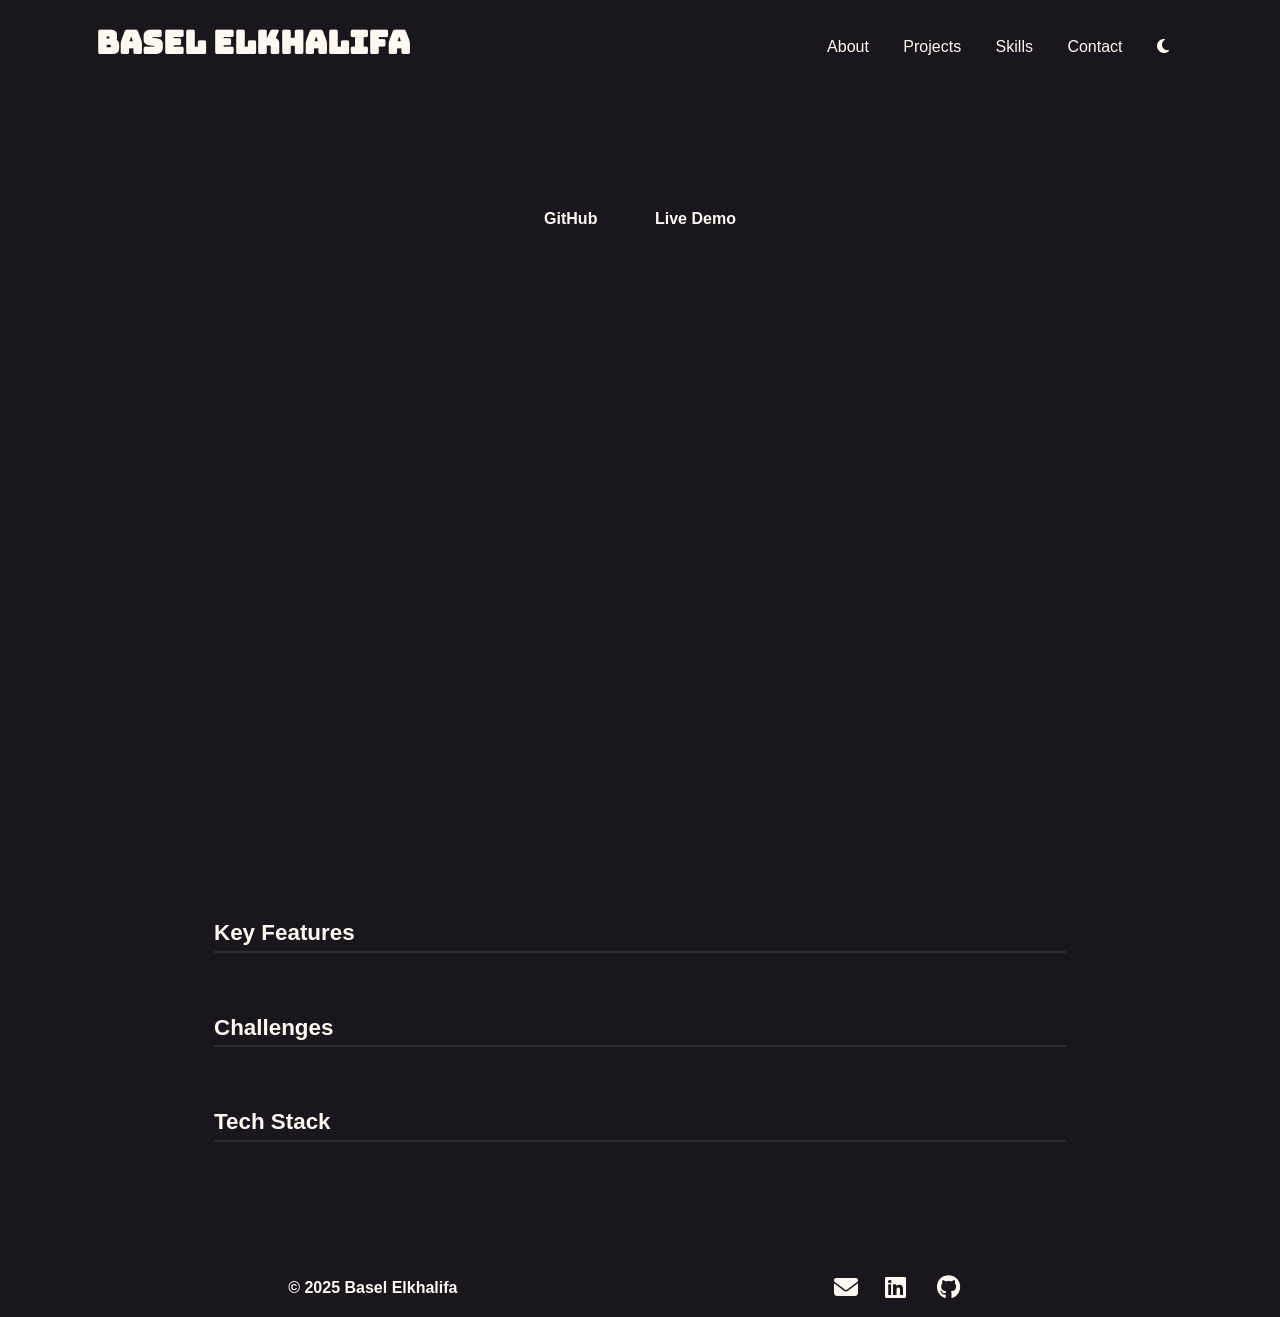
==== project.html @ 7e26eb16 "first commit" ====
<!DOCTYPE html>
<html lang="en">
  <head>
    <meta charset="UTF-8" />
    <title id="nav-title">Project Details</title>
    <link rel="stylesheet" href="portfolio.css" />
    <link rel="preconnect" href="https://fonts.googleapis.com" />
    <link rel="preconnect" href="https://fonts.gstatic.com" crossorigin />
    <link
      href="https://fonts.googleapis.com/css2?family=Bungee&display=swap"
      rel="stylesheet"
    />
    <link
      rel="stylesheet"
      href="https://cdnjs.cloudflare.com/ajax/libs/font-awesome/6.7.2/css/all.min.css"
      integrity="sha512-Evv84Mr4kqVGRNSgIGL/F/aIDqQb7xQ2vcrdIwxfjThSH8CSR7PBEakCr51Ck+w+/U6swU2Im1vVX0SVk9ABhg=="
      crossorigin="anonymous"
      referrerpolicy="no-referrer"
    />
    <script src="components/header.js" defer></script>
    <script src="components/footer.js" defer></script>
  </head>
  <body>
    <header-component></header-component>
    <main id="project-detail">
      <section class="project-landing">
        <div class="landing-text">
          <h1 id="project-title"></h1>
          <p id="project-desc"></p>
        </div>
        <div class="project-links">
          <a id="github-link" target="_blank">GitHub</a>
          <a id="demo-link" target="_blank">Live Demo</a>
        </div>
        <div class="projectImg">
          <img src="" alt="" id="project-image" />
        </div>
      </section>

      <section class="key-features">
        <h2>Key Features</h2>
        <ol id="project-features"></ol>
      </section>

      <section class="chal-sol">
        <h2>Challenges</h2>
        <p id="project-challenges"></p>
      </section>
      <section class="tech-stack">
        <h2>Tech Stack</h2>
        <p id="project-tech"></p>
      </section>
    </main>
    <footer-component></footer-component>

    <script src="js/project.js"></script>
    <script src="js/portfolio.js"></script>
  </body>
</html>
---- portfolio.css ----
/* top level css */
:root {
  --bg :#19171D;
  --text: #fff8f0;
  --accent: #646b77;
}

[data-theme = "light"] {
  --bg: #e2e2e2;
  --text: #222433;
  --accent: #8D99AE;
}

* {
  box-sizing: border-box;
  margin: 0;
  padding: 0;
  transition-duration: 500ms;
}

html {
  scroll-behavior: smooth;
  font-family: 'Noto sans', sans-serif;
}

h1 {
  font-family: 'Bungee', sans-serif;
}

h2, h3 {
  font-family: 'Noto Sans', sans-serif;
  font-weight: bolder;
}

body{
  background-color: var(--bg);
  color: var(--text);
  display: flex;
  flex-direction: column;
  gap: 24px;
  min-height: 100vh;
  padding-top: 1.3rem;
}

header,
main,
footer {
  max-width: 100%;
  margin: 0 auto;
  width: 85vw;
}

header {
  display: flex;
  justify-content: space-between;
  align-items: center;
  padding-bottom: 1rem;
  border-bottom: 1px solid rgba(0, 0, 0, 0.1);
}

main {
  flex-direction: column;
  display: flex;
}

/* Navbar */
nav {
  padding-top: 10px;
  float: right;
}

ul {
  font-size: 16px;
  
}

li, a {
  display: inline-block;
  padding-right: 15px;
  text-decoration: none;
}

li:hover {
  cursor: pointer;
}

/* Links in navbar */
.dest {
  color: var(--text);
  text-decoration: none;
  transition: 0.15s ease;
}

.dest:hover {
  color: var(--accent);
  transform: scale(1.05);
}

/* home css */
.home {
  display: flex;
  flex-direction: column;
  justify-content: center;
  align-items: center;
  height: 95vh;
  width: 100%;
  position: relative;
  text-align: center;
  gap: 10px;
}

.btn-wrapper {
  display: block;
  text-align: center;
}

.calltoact {
  border: none;
  border-radius: 3em;
  box-shadow: 2px 2px 2px rgba(0,0,0,0.2);
  display: inline-block;
  font-size: 1em;
  padding: 1em 2em;
  width: auto;
  background-color: var(--text);
  color: var(--bg) !important;
}

.calltoact:hover {
  background-color: #777;
}

/* Section spacing */
section {
  padding-bottom: 30px;
}

section > * {
  padding-top: 10px;
}

/* About section */
.about-container {
  display: flex;
  justify-content: center;
  align-items: center;
  padding: 2em;
  gap: 30px;
}

.about-entry p {
  margin-bottom: 1rem;
  line-height: 1.6;
}

.headshot {
  width: 150px;
  border-radius: 20px;
  
}

/* Project section */
.project-container {
    display: grid;
    grid-template-columns: repeat(auto-fit, minmax(250px, 1fr));
    gap: 30px;
    padding: 2em;
}

.project-card {
  display: flex;
  flex-direction: column;
  align-items: center;
  gap: 10px;
  background: var(--bg);
  color: var(--text);
  padding: 24px;
  border-radius: 16px;
  box-shadow: 0px 8px 20px rgba(0,0,0,0.15);
}

.project-card:hover {
  cursor: pointer;
  transition: 100ms;
  transform: translateY(-5px);
}

.project-card a {
  color: var(--text);
  font-weight: bold;
}

.project-card a:hover {
  text-decoration: underline;
}

/* skills section */
.skills {
  display: grid;
  grid-template-columns: repeat(auto-fit, minmax(250px, 1fr));
  padding: 2em;
  gap: 3rem;
  margin-top: 1.5rem;
  width: 100%;
}

.skills-container {
  display: flex;
  justify-content: space-evenly;
  padding-top: 10px;
}

.skill {
  width: 100%;
  display: flex;
  flex-direction: column;
  justify-content: space-evenly;
  gap: 5px;
}

.skill > h3 {
  font-size: large;
  align-self: center;
}

.skill-card {
  display: flex;
  flex-direction: column;
  gap: 10px;
  justify-content: center;
  align-items: center;
  opacity: 0.7;
}

.skill-tech {
  display: flex;
  gap: 10px;
  justify-content: center;
  align-items: center;
}

.skill-card > img, .skill-tech > img {
  width: 40px;
}

.skill-card:hover {
  transform: scale(1.1);
  opacity: 1;
}

/* education section */
.education {
  padding: 2em 0;
}

.edu-entry {
  display: flex;
  align-items: center;
  gap: 1.5rem;
  padding: 1.5rem;
  border-radius: 12px;
  background: rgba(0, 0, 0, 0.03);
}

.edu-logo img {
  width: 200px;
}

.edu-details h3 {
  margin-bottom: 0.3rem;
}

.edu-details .school {
  font-style: italic;
  opacity: 0.8;
  margin-bottom: 0.5rem;
}

/* contact section */
.contact a {
  display: inline-block;
  margin-right: 1rem;
  font-weight: bold;
}

/* footer */
footer {
  border-top: 1px solid rgba(0, 0, 0, 0.1);
  padding: 20px 0px;
  font-weight: 600;
  display: flex;
  justify-content: space-around;
}

.footer-links i{
  color: var(--text);
  width: 2rem;
  scale: 150%;
}

/* Project page css */
#project-detail {
  max-width: 900px;
  margin: 0 auto;
  padding: 2.5rem 1.5rem;
  display: flex;
  flex-direction: column;
}

#project-detail section {
  display: flex;
  flex-direction: column;
  gap: 0.75rem;
}

#project-detail h2 {
  font-size: 1.4rem;
  border-bottom: 2px solid rgba(255, 255, 255, 0.1);
  padding-bottom: 0.3rem;
}

.project-landing {
  display: grid;
  grid-template-columns: 1.2fr 1fr;
  gap: 2.5rem;
  align-items: center;
  height: 85vh;
}

.landing-text h1 {
  font-size: 2.2rem;
  margin-bottom: 0.5rem;
}

.landing-text p {
  line-height: 1.6;
  opacity: 0.9;
}

#project-tech {
  display: flex;
  gap: 1rem;
  flex-wrap: wrap;
}

#project-tech img {
  width: 50px;
  height: 50px;
  background: rgba(255, 255, 255, 0.05);
  padding: 0.5rem;
  border-radius: 8px;
}

.projectImg {
  align-self: center;
}

#project-image {
  width: 100%;
  max-width: 420px;
  border-radius: 12px;
}

.landing-text h1 {
  display: flex;
  justify-content: center;
}

#project-features {
  list-style: none;
  padding-left: 0;
}

#project-features li {
  display: flex;
  padding-left: 1.2rem;
  position: relative;
  flex-direction: column;
}

#project-features li::before {
  content: "-";
  position: absolute;
  left: 0;
  color: var(--accent);
}

.project-links {
  display: flex;
  gap: 1.2rem;
  margin-top: 1rem;
}

.project-links a {
  padding: 0.6rem 1.2rem;
  border-radius: 8px;
  background-color: var(--bg);
  color: var(--text);
  font-weight: 600;
  text-decoration: none;
}

.project-links a:hover {
  opacity: 0.75;
}
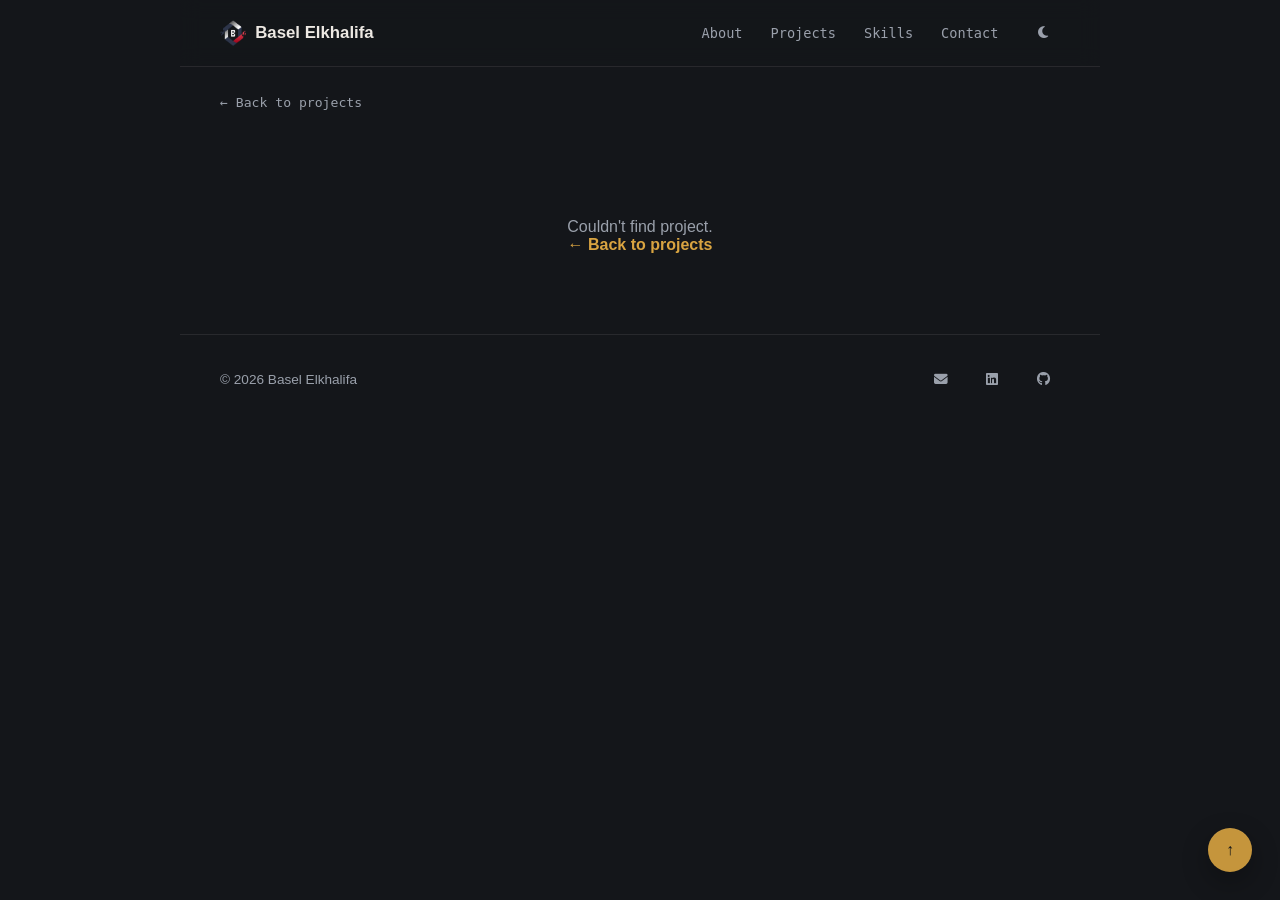
==== commit 89364133: "redesign" ====
--- a/project.html
+++ b/project.html
@@ -2,7 +2,7 @@
 <html lang="en">
   <head>
     <meta charset="UTF-8" />
-    <title id="nav-title">Project Details</title>
+    <title id="nav-title">Project Details - Basel Elkhalifa</title>
     <link rel="stylesheet" href="portfolio.css" />
     <link rel="preconnect" href="https://fonts.googleapis.com" />
     <link rel="preconnect" href="https://fonts.gstatic.com" crossorigin />
@@ -10,6 +10,7 @@
       href="https://fonts.googleapis.com/css2?family=Bungee&display=swap"
       rel="stylesheet"
     />
+    <link rel="icon" href="images/favicon.png" type="image/png" />
     <link
       rel="stylesheet"
       href="https://cdnjs.cloudflare.com/ajax/libs/font-awesome/6.7.2/css/all.min.css"
@@ -23,33 +24,45 @@
   <body>
     <header-component></header-component>
     <main id="project-detail">
-      <section class="project-landing">
-        <div class="landing-text">
-          <h1 id="project-title"></h1>
-          <p id="project-desc"></p>
+      <div class="wrap">
+        <a href="index.html#projects" class="back-link">&larr; Back to projects</a>
+        
+        <div id="project-content" hidden>
+          <section class="project-landing">
+            <div class="landing-text">
+              <div class="card-meta" id="project-meta"></div>
+              <h1 id="project-title"></h1>
+              <p id="project-desc"></p>
+              <div id="project-tech"></div>
+              <div class="project-links">
+                <a id="github-link" target="_blank">
+                  <i class="fa-brands fa-github" aria-hidden="true"></i>GitHub
+                </a>
+                <a id="demo-link" target="_blank">
+                  <i class="fa-solid fa-arrow-up-right-from-square" aria-hidden="true"></i>Live Demo
+                </a>
+              </div>
+            </div>
+            <div class="projectImg">
+              <img src="" alt="" id="project-image" />
+            </div>
+          </section>
+          
+          <section class="key-features">
+            <h2>Key Features</h2>
+            <ol id="project-features"></ol>
+          </section>
+          
+          <section class="chal-sol">
+            <h2>Challenges</h2>
+            <p id="project-challenges"></p>
+          </section>
         </div>
-        <div class="project-links">
-          <a id="github-link" target="_blank">GitHub</a>
-          <a id="demo-link" target="_blank">Live Demo</a>
+
+        <div id="project-not-found" class="not-found" hidden>
+          <p>Couldn't find project.</br><a href="index.html#projects">&larr; Back to projects</a></p>
         </div>
-        <div class="projectImg">
-          <img src="" alt="" id="project-image" />
-        </div>
-      </section>
-
-      <section class="key-features">
-        <h2>Key Features</h2>
-        <ol id="project-features"></ol>
-      </section>
-
-      <section class="chal-sol">
-        <h2>Challenges</h2>
-        <p id="project-challenges"></p>
-      </section>
-      <section class="tech-stack">
-        <h2>Tech Stack</h2>
-        <p id="project-tech"></p>
-      </section>
+      </div>
     </main>
     <footer-component></footer-component>
 
--- a/portfolio.css
+++ b/portfolio.css
@@ -1,405 +1,944 @@
-/* top level css */
+/* ===========================================================
+   Design tokens
+   =========================================================== */
 :root {
-  --bg :#19171D;
-  --text: #fff8f0;
-  --accent: #646b77;
-}
-
-[data-theme = "light"] {
-  --bg: #e2e2e2;
-  --text: #222433;
-  --accent: #8D99AE;
-}
-
+  color-scheme: dark;
+  --color-bg: #14161a;
+  --color-surface: #1b1e24;
+  --color-surface-2: #22262e;
+  --color-border: rgba(237, 233, 227, 0.09);
+  --color-text: #ede9e3;
+  --color-text-dim: #9aa0ab;
+  --color-accent: #d9a441;
+  --color-accent-ink: #14161a;
+  --color-accent-2: #5fb8a8;
+
+  --font-display: "Space Grotesk", sans-serif;
+  --font-body: "Inter", sans-serif;
+  --font-mono: "JetBrains Mono", monospace;
+
+  --radius-sm: 8px;
+  --radius-md: 14px;
+  --radius-lg: 22px;
+
+  --container: 920px;
+  --edge: clamp(1.25rem, 5vw, 2.5rem);
+
+  --shadow-1: 0 1px 0 rgba(255, 255, 255, 0.03) inset, 0 10px 30px rgba(0, 0, 0, 0.35);
+}
+
+[data-theme="light"] {
+  color-scheme: light;
+  --color-bg: #f6f4ef;
+  --color-surface: #ffffff;
+  --color-surface-2: #edeae2;
+  --color-border: rgba(28, 31, 38, 0.09);
+  --color-text: #1c1f26;
+  --color-text-dim: #5c6370;
+  --color-accent: #b9781f;
+  --color-accent-ink: #ffffff;
+  --color-accent-2: #2f8a7a;
+  --shadow-1: 0 1px 0 rgba(255, 255, 255, 0.6) inset, 0 10px 24px rgba(28, 31, 38, 0.08);
+}
+
+/* ===========================================================
+   Reset
+   =========================================================== */
 * {
   box-sizing: border-box;
   margin: 0;
   padding: 0;
-  transition-duration: 500ms;
 }
 
 html {
   scroll-behavior: smooth;
-  font-family: 'Noto sans', sans-serif;
-}
-
-h1 {
-  font-family: 'Bungee', sans-serif;
-}
-
-h2, h3 {
-  font-family: 'Noto Sans', sans-serif;
-  font-weight: bolder;
-}
-
-body{
-  background-color: var(--bg);
-  color: var(--text);
-  display: flex;
-  flex-direction: column;
-  gap: 24px;
+}
+
+@media (prefers-reduced-motion: reduce) {
+  html {
+    scroll-behavior: auto;
+  }
+
+  * {
+    animation-duration: 0.01ms !important;
+    animation-iteration-count: 1 !important;
+    transition-duration: 0.01ms !important;
+    scroll-behavior: auto !important;
+  }
+}
+
+body {
+  background-color: var(--color-bg);
+  color: var(--color-text);
+  font-family: var(--font-body);
   min-height: 100vh;
-  padding-top: 1.3rem;
-}
-
-header,
-main,
-footer {
+  transition: background-color 250ms ease, color 250ms ease;
+  overflow-x: hidden;
+}
+
+img {
   max-width: 100%;
+  display: block;
+}
+
+a {
+  color: inherit;
+  text-decoration: none;
+}
+
+ul,
+ol {
+  list-style: none;
+}
+
+button {
+  font: inherit;
+  cursor: pointer;
+  background: none;
+  border: none;
+  color: inherit;
+}
+
+:focus-visible {
+  outline: 2px solid var(--color-accent);
+  outline-offset: 3px;
+  border-radius: 4px;
+}
+
+.wrap {
+  max-width: var(--container);
   margin: 0 auto;
-  width: 85vw;
-}
-
-header {
-  display: flex;
+  padding-inline: var(--edge);
+}
+
+section {
+  padding: clamp(3.5rem, 8vw, 6rem) 0;
+}
+
+.eyebrow {
+  display: inline-flex;
+  align-items: center;
+  gap: 0.5rem;
+  font-family: var(--font-mono);
+  font-size: 0.78rem;
+  letter-spacing: 0.06em;
+  text-transform: uppercase;
+  color: var(--color-accent);
+  margin-bottom: 0.75rem;
+}
+
+.section-head {
+  margin-bottom: 2.5rem;
+}
+
+.section-head h2 {
+  font-family: var(--font-display);
+  font-size: clamp(1.6rem, 3.2vw, 2.1rem);
+  font-weight: 600;
+  letter-spacing: -0.01em;
+}
+
+.section-head p {
+  color: var(--color-text-dim);
+  margin-top: 0.5rem;
+  max-width: 46ch;
+}
+
+/* ===========================================================
+   Header
+   =========================================================== */
+#header {
+  position: sticky;
+  top: 0;
+  z-index: 100;
+  display: flex;
+  align-items: center;
   justify-content: space-between;
-  align-items: center;
-  padding-bottom: 1rem;
-  border-bottom: 1px solid rgba(0, 0, 0, 0.1);
-}
-
-main {
-  flex-direction: column;
-  display: flex;
-}
-
-/* Navbar */
+  padding: 1rem var(--edge);
+  max-width: var(--container);
+  margin: 0 auto;
+  background: color-mix(in srgb, var(--color-bg) 82%, transparent);
+  backdrop-filter: blur(10px);
+  -webkit-backdrop-filter: blur(10px);
+  border-bottom: 1px solid var(--color-border);
+}
+
+.logo {
+  display: flex;
+  align-items: center;
+  gap: 0.6rem;
+  font-family: var(--font-display);
+  font-weight: 600;
+  font-size: 1.05rem;
+}
+
+.logo img {
+  height: 1.6rem;
+  width: 1.6rem;
+  border-radius: 5px;
+}
+
 nav {
-  padding-top: 10px;
-  float: right;
-}
-
-ul {
-  font-size: 16px;
-  
-}
-
-li, a {
-  display: inline-block;
-  padding-right: 15px;
-  text-decoration: none;
-}
-
-li:hover {
-  cursor: pointer;
-}
-
-/* Links in navbar */
-.dest {
-  color: var(--text);
-  text-decoration: none;
-  transition: 0.15s ease;
-}
-
-.dest:hover {
-  color: var(--accent);
-  transform: scale(1.05);
-}
-
-/* home css */
+  display: flex;
+  align-items: center;
+}
+
+.menu-links {
+  display: flex;
+  align-items: center;
+  gap: 1.75rem;
+  font-family: var(--font-mono);
+  font-size: 0.85rem;
+}
+
+.menu-links a {
+  color: var(--color-text-dim);
+  transition: color 150ms ease;
+}
+
+.menu-links a:hover {
+  color: var(--color-text);
+}
+
+#theme-toggle {
+  display: flex;
+  align-items: center;
+  justify-content: center;
+  width: 2.1rem;
+  height: 2.1rem;
+  border-radius: 50%;
+  color: var(--color-text-dim);
+  transition: background 150ms ease, color 150ms ease;
+}
+
+#theme-toggle:hover {
+  background: var(--color-surface-2);
+  color: var(--color-accent);
+}
+
+.menu-toggle {
+  display: none;
+  font-size: 1.4rem;
+  color: var(--color-text);
+}
+
+.top-btn {
+  position: fixed;
+  bottom: 1.75rem;
+  right: 1.75rem;
+  z-index: 90;
+  display: flex;
+  align-items: center;
+  justify-content: center;
+  width: 2.75rem;
+  height: 2.75rem;
+  border-radius: 50%;
+  background: var(--color-accent);
+  color: var(--color-accent-ink);
+  box-shadow: var(--shadow-1);
+  font-weight: 700;
+  opacity: 0.9;
+  transition: transform 150ms ease, opacity 150ms ease;
+}
+
+.top-btn:hover {
+  transform: translateY(-3px);
+  opacity: 1;
+}
+
+/* ===========================================================
+   Hero
+   =========================================================== */
 .home {
-  display: flex;
-  flex-direction: column;
-  justify-content: center;
-  align-items: center;
-  height: 95vh;
+  position: relative;
+  padding: clamp(4rem, 12vh, 7rem) 0 clamp(3rem, 8vh, 5rem);
+  overflow: hidden;
+}
+
+.home::before {
+  content: "";
+  position: absolute;
+  inset: -20% -10% auto auto;
+  width: 480px;
+  height: 480px;
+  background-image:
+    linear-gradient(var(--color-border) 1px, transparent 1px),
+    linear-gradient(90deg, var(--color-border) 1px, transparent 1px);
+  background-size: 40px 40px;
+  -webkit-mask-image: radial-gradient(circle, black, transparent 70%);
+  mask-image: radial-gradient(circle, black, transparent 70%);
+  pointer-events: none;
+}
+
+.home-inner {
+  position: relative;
+  max-width: 640px;
+}
+
+.home h1 {
+  font-family: var(--font-display);
+  font-weight: 600;
+  font-size: clamp(2.3rem, 6vw, 3.4rem);
+  line-height: 1.08;
+  letter-spacing: -0.02em;
+}
+
+.home h1 .accent {
+  color: var(--color-accent);
+}
+
+.home .tagline {
+  margin-top: 1.25rem;
+  font-size: 1.08rem;
+  line-height: 1.65;
+  color: var(--color-text-dim);
+  max-width: 52ch;
+}
+
+.status-pill {
+  margin-top: 1.75rem;
+  display: inline-flex;
+  align-items: center;
+  gap: 0.6rem;
+  font-family: var(--font-mono);
+  font-size: 0.82rem;
+  color: var(--color-text-dim);
+  padding: 0.5rem 0.9rem;
+  border: 1px solid var(--color-border);
+  border-radius: 999px;
+  background: var(--color-surface);
+}
+
+.status-dot {
+  width: 8px;
+  height: 8px;
+  border-radius: 50%;
+  background: var(--color-accent-2);
+  animation: pulse 2.2s ease-out infinite;
+}
+
+@keyframes pulse {
+  0% {
+    box-shadow: 0 0 0 0 color-mix(in srgb, var(--color-accent-2) 45%, transparent);
+  }
+
+  70% {
+    box-shadow: 0 0 0 9px transparent;
+  }
+
+  100% {
+    box-shadow: 0 0 0 0 transparent;
+  }
+}
+
+.btn-wrapper {
+  display: flex;
+  gap: 1rem;
+  margin-top: 2.25rem;
+  flex-wrap: wrap;
+}
+
+.calltoact {
+  display: inline-flex;
+  align-items: center;
+  gap: 0.5rem;
+  border-radius: 10px;
+  font-size: 0.95rem;
+  font-weight: 600;
+  padding: 0.75em 1.5em;
+  transition: transform 150ms ease, background 150ms ease, border-color 150ms ease;
+}
+
+.calltoact.primary {
+  background: var(--color-accent);
+  color: var(--color-accent-ink);
+}
+
+.calltoact.secondary {
+  border: 1px solid var(--color-border);
+  color: var(--color-text);
+}
+
+.calltoact:hover {
+  transform: translateY(-2px);
+}
+
+.calltoact.secondary:hover {
+  border-color: var(--color-accent);
+  color: var(--color-accent);
+}
+
+/* ===========================================================
+   Reveal-on-scroll
+   =========================================================== */
+.reveal {
+  opacity: 0;
+  transform: translateY(14px);
+  transition: opacity 500ms ease, transform 500ms ease;
+}
+
+.reveal.is-visible {
+  opacity: 1;
+  transform: translateY(0);
+}
+
+/* ===========================================================
+   About
+   =========================================================== */
+.about-container {
+  display: grid;
+  grid-template-columns: 160px 1fr;
+  gap: 2.5rem;
+  align-items: start;
+}
+
+.headshot {
   width: 100%;
-  position: relative;
+  aspect-ratio: 1;
+  object-fit: cover;
+  border-radius: var(--radius-lg);
+  border: 1px solid var(--color-border);
+}
+
+.about-entry p {
+  line-height: 1.7;
+  color: var(--color-text-dim);
+}
+
+.about-entry p+p {
+  margin-top: 1rem;
+}
+
+.about-entry strong {
+  color: var(--color-text);
+  font-weight: 600;
+}
+
+/* ===========================================================
+   Projects
+   =========================================================== */
+.project-container {
+  display: grid;
+  grid-template-columns: repeat(auto-fit, minmax(260px, 1fr));
+  gap: 1.5rem;
+}
+
+.project-card {
+  display: block;
+  background: var(--color-surface);
+  border: 1px solid var(--color-border);
+  border-radius: var(--radius-md);
+  overflow: hidden;
+  transition: transform 180ms ease, border-color 180ms ease, box-shadow 180ms ease;
+}
+
+.project-card:hover,
+.project-card:focus-visible {
+  transform: translateY(-4px);
+  border-color: color-mix(in srgb, var(--color-accent) 40%, var(--color-border));
+  box-shadow: var(--shadow-1);
+}
+
+.project-card .thumb {
+  width: 100%;
+  aspect-ratio: 16 / 10;
+  object-fit: cover;
+  border-bottom: 1px solid var(--color-border);
+  background: var(--color-surface-2);
+}
+
+.project-card .card-body {
+  padding: 1.25rem 1.35rem 1.5rem;
+}
+
+.card-meta {
+  display: flex;
+  align-items: center;
+  gap: 0.6rem;
+  font-family: var(--font-mono);
+  font-size: 0.72rem;
+  text-transform: uppercase;
+  letter-spacing: 0.05em;
+  color: var(--color-text-dim);
+  margin-bottom: 0.65rem;
+}
+
+.status-tag {
+  padding: 0.15rem 0.55rem;
+  border-radius: 999px;
+  border: 1px solid var(--color-border);
+}
+
+.status-tag.in-progress {
+  color: var(--color-accent);
+  border-color: color-mix(in srgb, var(--color-accent) 45%, var(--color-border));
+}
+
+.project-card h3 {
+  font-family: var(--font-display);
+  font-size: 1.15rem;
+  font-weight: 600;
+  margin-bottom: 0.5rem;
+}
+
+.project-card .description {
+  color: var(--color-text-dim);
+  font-size: 0.92rem;
+  line-height: 1.55;
+  margin-bottom: 1rem;
+}
+
+.skill-tech {
+  display: flex;
+  flex-wrap: wrap;
+  gap: 0.5rem;
+  align-items: center;
+}
+
+.skill-tech img {
+  width: 1.15rem;
+  height: 1.15rem;
+  opacity: 0.85;
+}
+
+.view-link {
+  margin-top: 1rem;
+  display: inline-flex;
+  align-items: center;
+  gap: 0.35rem;
+  font-family: var(--font-mono);
+  font-size: 0.8rem;
+  color: var(--color-accent-2);
+}
+
+.project-card:hover .view-link {
+  text-decoration: underline;
+}
+
+/* Loading / error / empty states */
+.state-msg {
+  grid-column: 1 / -1;
   text-align: center;
-  gap: 10px;
-}
-
-.btn-wrapper {
-  display: block;
-  text-align: center;
-}
-
-.calltoact {
-  border: none;
-  border-radius: 3em;
-  box-shadow: 2px 2px 2px rgba(0,0,0,0.2);
-  display: inline-block;
-  font-size: 1em;
-  padding: 1em 2em;
-  width: auto;
-  background-color: var(--text);
-  color: var(--bg) !important;
-}
-
-.calltoact:hover {
-  background-color: #777;
-}
-
-/* Section spacing */
-section {
-  padding-bottom: 30px;
-}
-
-section > * {
-  padding-top: 10px;
-}
-
-/* About section */
-.about-container {
-  display: flex;
-  justify-content: center;
-  align-items: center;
-  padding: 2em;
-  gap: 30px;
-}
-
-.about-entry p {
-  margin-bottom: 1rem;
-  line-height: 1.6;
-}
-
-.headshot {
-  width: 150px;
-  border-radius: 20px;
-  
-}
-
-/* Project section */
-.project-container {
-    display: grid;
-    grid-template-columns: repeat(auto-fit, minmax(250px, 1fr));
-    gap: 30px;
-    padding: 2em;
-}
-
-.project-card {
-  display: flex;
-  flex-direction: column;
-  align-items: center;
-  gap: 10px;
-  background: var(--bg);
-  color: var(--text);
-  padding: 24px;
-  border-radius: 16px;
-  box-shadow: 0px 8px 20px rgba(0,0,0,0.15);
-}
-
-.project-card:hover {
-  cursor: pointer;
-  transition: 100ms;
-  transform: translateY(-5px);
-}
-
-.project-card a {
-  color: var(--text);
-  font-weight: bold;
-}
-
-.project-card a:hover {
-  text-decoration: underline;
-}
-
-/* skills section */
+  padding: 2.5rem 1rem;
+  color: var(--color-text-dim);
+  font-size: 0.95rem;
+  border: 1px dashed var(--color-border);
+  border-radius: var(--radius-md);
+}
+
+.skeleton-card {
+  border-radius: var(--radius-md);
+  overflow: hidden;
+  border: 1px solid var(--color-border);
+  background: var(--color-surface);
+}
+
+.skeleton-card .thumb-sk {
+  aspect-ratio: 16 / 10;
+  background: linear-gradient(90deg, var(--color-surface) 25%, var(--color-surface-2) 50%, var(--color-surface) 75%);
+  background-size: 200% 100%;
+  animation: shimmer 1.4s ease-in-out infinite;
+}
+
+.skeleton-card .line {
+  height: 12px;
+  margin: 1.1rem 1.35rem;
+  border-radius: 6px;
+  background: var(--color-surface-2);
+  animation: shimmer 1.4s ease-in-out infinite;
+}
+
+.skeleton-card .line.short {
+  width: 55%;
+}
+
+@keyframes shimmer {
+  0% {
+    background-position: 200% 0;
+  }
+
+  100% {
+    background-position: -200% 0;
+  }
+}
+
+/* ===========================================================
+   Skills
+   =========================================================== */
 .skills {
   display: grid;
-  grid-template-columns: repeat(auto-fit, minmax(250px, 1fr));
-  padding: 2em;
+  grid-template-columns: repeat(auto-fit, minmax(220px, 1fr));
+  gap: 1.25rem;
+}
+
+.skill {
+  background: var(--color-surface);
+  border: 1px solid var(--color-border);
+  border-radius: var(--radius-md);
+  padding: 1.5rem;
+}
+
+.skill h3 {
+  font-family: var(--font-mono);
+  font-size: 0.78rem;
+  text-transform: uppercase;
+  letter-spacing: 0.06em;
+  color: var(--color-text-dim);
+  margin-bottom: 1.1rem;
+}
+
+.skills-container {
+  display: flex;
+  flex-wrap: wrap;
+  gap: 1.25rem;
+}
+
+.skill-card {
+  display: flex;
+  flex-direction: column;
+  align-items: center;
+  gap: 0.5rem;
+  font-size: 0.82rem;
+  color: var(--color-text-dim);
+  transition: transform 150ms ease, color 150ms ease;
+}
+
+.skill-card img {
+  width: 2rem;
+  height: 2rem;
+}
+
+.skill-card:hover {
+  transform: translateY(-2px);
+  color: var(--color-text);
+}
+
+.framework {
+  background: var(--color-surface);
+  border: 1px dotted var(--color-border);
+  border-radius: var(--radius-md);
+  padding: 0.75rem;
+  margin-top: 1rem;
+}
+
+/* ===========================================================
+   Education
+   =========================================================== */
+.edu-entry {
+  display: grid;
+  grid-template-columns: 140px 1fr;
+  gap: 2rem;
+  align-items: start;
+  background: var(--color-surface);
+  border: 1px solid var(--color-border);
+  border-radius: var(--radius-md);
+  padding: 1.75rem;
+}
+
+.edu-logo img {
+  width: 100%;
+  border-radius: var(--radius-sm);
+  background: var(--color-surface-2);
+  padding: 1rem;
+}
+
+.edu-details h3 {
+  font-family: var(--font-display);
+  font-size: 1.1rem;
+  font-weight: 600;
+  line-height: 1.4;
+}
+
+.edu-details .school {
+  color: var(--color-text-dim);
+  font-style: italic;
+  margin: 0.5rem 0 1.25rem;
+}
+
+.coursework-header {
+  font-family: var(--font-mono);
+  font-size: 0.72rem;
+  text-transform: uppercase;
+  letter-spacing: 0.05em;
+  color: var(--color-text-dim);
+  margin-bottom: 0.6rem;
+}
+
+.coursework {
+  display: flex;
+  flex-direction: column;
+  gap: 0.35rem;
+}
+
+.coursework li {
+  color: var(--color-text-dim);
+  font-size: 0.9rem;
+  padding-left: 1.1rem;
+  position: relative;
+}
+
+.coursework li::before {
+  content: "→";
+  position: absolute;
+  left: 0;
+  color: var(--color-accent-2);
+}
+
+/* ===========================================================
+   Footer
+   =========================================================== */
+footer {
+  border-top: 1px solid var(--color-border);
+  padding: 1.75rem var(--edge);
+  max-width: var(--container);
+  margin: 0 auto;
+  display: flex;
+  align-items: center;
+  justify-content: space-between;
+  font-size: 0.85rem;
+  color: var(--color-text-dim);
+}
+
+.footer-links {
+  display: flex;
+  gap: 1.1rem;
+}
+
+.footer-links a {
+  width: 2.1rem;
+  height: 2.1rem;
+  display: flex;
+  align-items: center;
+  justify-content: center;
+  border-radius: 50%;
+  color: var(--color-text-dim);
+  transition: color 150ms ease, background 150ms ease;
+}
+
+.footer-links a:hover {
+  color: var(--color-accent);
+  background: var(--color-surface-2);
+}
+
+/* ===========================================================
+   Project detail page
+   =========================================================== */
+.back-link {
+  display: inline-flex;
+  align-items: center;
+  gap: 0.4rem;
+  font-family: var(--font-mono);
+  font-size: 0.82rem;
+  color: var(--color-text-dim);
+  margin: 1.75rem 0;
+  transition: color 150ms ease;
+}
+
+.back-link:hover {
+  color: var(--color-accent);
+}
+
+.project-landing {
+  display: grid;
+  grid-template-columns: 1.1fr 1fr;
   gap: 3rem;
+  align-items: center;
+  padding-bottom: 1rem;
+}
+
+.landing-text .card-meta {
+  margin-bottom: 1rem;
+}
+
+.landing-text h1 {
+  font-family: var(--font-display);
+  font-size: clamp(1.8rem, 4vw, 2.4rem);
+  font-weight: 600;
+  letter-spacing: -0.01em;
+  margin-bottom: 1rem;
+}
+
+.landing-text p {
+  color: var(--color-text-dim);
+  line-height: 1.7;
+}
+
+#project-tech {
+  display: flex;
+  gap: 0.9rem;
+  flex-wrap: wrap;
   margin-top: 1.5rem;
+}
+
+#project-tech img {
+  width: 2.1rem;
+  height: 2.1rem;
+  padding: 0.5rem;
+  background: var(--color-surface);
+  border: 1px solid var(--color-border);
+  border-radius: 50%;
+}
+
+.project-links {
+  display: flex;
+  gap: 1rem;
+  margin-top: 1.75rem;
+}
+
+.project-links a {
+  display: inline-flex;
+  align-items: center;
+  gap: 0.5rem;
+  padding: 0.65rem 1.25rem;
+  border-radius: 10px;
+  font-weight: 600;
+  font-size: 0.9rem;
+  border: 1px solid var(--color-border);
+  transition: transform 150ms ease, border-color 150ms ease, color 150ms ease;
+}
+
+.project-links a#github-link {
+  background: var(--color-text);
+  color: var(--color-bg);
+  border-color: var(--color-text);
+}
+
+.project-links a:hover {
+  transform: translateY(-2px);
+}
+
+.project-links a#demo-link:hover {
+  border-color: var(--color-accent);
+  color: var(--color-accent);
+}
+
+#project-image {
   width: 100%;
-}
-
-.skills-container {
-  display: flex;
-  justify-content: space-evenly;
-  padding-top: 10px;
-}
-
-.skill {
-  width: 100%;
-  display: flex;
-  flex-direction: column;
-  justify-content: space-evenly;
-  gap: 5px;
-}
-
-.skill > h3 {
-  font-size: large;
-  align-self: center;
-}
-
-.skill-card {
-  display: flex;
-  flex-direction: column;
-  gap: 10px;
-  justify-content: center;
-  align-items: center;
-  opacity: 0.7;
-}
-
-.skill-tech {
-  display: flex;
-  gap: 10px;
-  justify-content: center;
-  align-items: center;
-}
-
-.skill-card > img, .skill-tech > img {
-  width: 40px;
-}
-
-.skill-card:hover {
-  transform: scale(1.1);
-  opacity: 1;
-}
-
-/* education section */
-.education {
-  padding: 2em 0;
-}
-
-.edu-entry {
-  display: flex;
-  align-items: center;
-  gap: 1.5rem;
-  padding: 1.5rem;
-  border-radius: 12px;
-  background: rgba(0, 0, 0, 0.03);
-}
-
-.edu-logo img {
-  width: 200px;
-}
-
-.edu-details h3 {
-  margin-bottom: 0.3rem;
-}
-
-.edu-details .school {
-  font-style: italic;
-  opacity: 0.8;
-  margin-bottom: 0.5rem;
-}
-
-/* contact section */
-.contact a {
-  display: inline-block;
-  margin-right: 1rem;
-  font-weight: bold;
-}
-
-/* footer */
-footer {
-  border-top: 1px solid rgba(0, 0, 0, 0.1);
-  padding: 20px 0px;
-  font-weight: 600;
-  display: flex;
-  justify-content: space-around;
-}
-
-.footer-links i{
-  color: var(--text);
-  width: 2rem;
-  scale: 150%;
-}
-
-/* Project page css */
-#project-detail {
-  max-width: 900px;
-  margin: 0 auto;
-  padding: 2.5rem 1.5rem;
-  display: flex;
-  flex-direction: column;
+  border-radius: var(--radius-lg);
+  border: 1px solid var(--color-border);
 }
 
 #project-detail section {
+  padding: 2.5rem 0;
+  border-top: 1px solid var(--color-border);
+}
+
+#project-detail h2 {
+  font-family: var(--font-display);
+  font-size: 1.3rem;
+  font-weight: 600;
+  margin-bottom: 1.25rem;
+}
+
+#project-features {
   display: flex;
   flex-direction: column;
   gap: 0.75rem;
 }
 
-#project-detail h2 {
-  font-size: 1.4rem;
-  border-bottom: 2px solid rgba(255, 255, 255, 0.1);
-  padding-bottom: 0.3rem;
-}
-
-.project-landing {
-  display: grid;
-  grid-template-columns: 1.2fr 1fr;
-  gap: 2.5rem;
-  align-items: center;
-  height: 85vh;
-}
-
-.landing-text h1 {
-  font-size: 2.2rem;
-  margin-bottom: 0.5rem;
-}
-
-.landing-text p {
+#project-features li {
+  padding-left: 1.4rem;
+  position: relative;
+  color: var(--color-text-dim);
   line-height: 1.6;
-  opacity: 0.9;
-}
-
-#project-tech {
-  display: flex;
-  gap: 1rem;
-  flex-wrap: wrap;
-}
-
-#project-tech img {
-  width: 50px;
-  height: 50px;
-  background: rgba(255, 255, 255, 0.05);
-  padding: 0.5rem;
-  border-radius: 8px;
-}
-
-.projectImg {
-  align-self: center;
-}
-
-#project-image {
-  width: 100%;
-  max-width: 420px;
-  border-radius: 12px;
-}
-
-.landing-text h1 {
-  display: flex;
-  justify-content: center;
-}
-
-#project-features {
-  list-style: none;
-  padding-left: 0;
-}
-
-#project-features li {
-  display: flex;
-  padding-left: 1.2rem;
-  position: relative;
-  flex-direction: column;
 }
 
 #project-features li::before {
-  content: "-";
+  content: "▹";
   position: absolute;
   left: 0;
-  color: var(--accent);
-}
-
-.project-links {
-  display: flex;
-  gap: 1.2rem;
-  margin-top: 1rem;
-}
-
-.project-links a {
-  padding: 0.6rem 1.2rem;
-  border-radius: 8px;
-  background-color: var(--bg);
-  color: var(--text);
-  font-weight: 600;
-  text-decoration: none;
-}
-
-.project-links a:hover {
-  opacity: 0.75;
+  color: var(--color-accent);
+}
+
+#project-challenges {
+  display: flex;
+  flex-direction: column;
+  gap: 0.75rem;
+}
+
+#project-challenges li {
+  color: var(--color-text-dim);
+  line-height: 1.7;
+}
+
+.not-found {
+  text-align: center;
+  padding: 5rem 1rem;
+  color: var(--color-text-dim);
+}
+
+.not-found a {
+  color: var(--color-accent);
+  font-weight: 600;
+}
+
+/* ===========================================================
+   Responsive
+   =========================================================== */
+@media only screen and (max-width: 780px) {
+
+  .about-container,
+  .edu-entry {
+    grid-template-columns: 1fr;
+  }
+
+  .headshot {
+    width: 110px;
+  }
+
+  .edu-logo img {
+    width: 110px;
+  }
+
+  .project-landing {
+    grid-template-columns: 1fr;
+  }
+
+  .projectImg {
+    order: -1;
+  }
+}
+
+@media only screen and (max-width: 640px) {
+  .menu-toggle {
+    display: block;
+  }
+
+  .menu-links {
+    display: none;
+    position: absolute;
+    left: 0;
+    right: 0;
+    top: 100%;
+    flex-direction: column;
+    align-items: flex-start;
+    gap: 1.1rem;
+    padding: 1.5rem var(--edge);
+    background: var(--color-bg);
+    border-bottom: 1px solid var(--color-border);
+  }
+
+  .menu-links.active {
+    display: flex;
+  }
+
+  #header {
+    position: relative;
+  }
+
+  .btn-wrapper {
+    flex-direction: column;
+    align-items: flex-start;
+  }
+
+  footer {
+    flex-direction: column;
+    gap: 1rem;
+    text-align: center;
+  }
+
+  .top-btn {
+    bottom: 1.25rem;
+    right: 1.25rem;
+  }
 }
